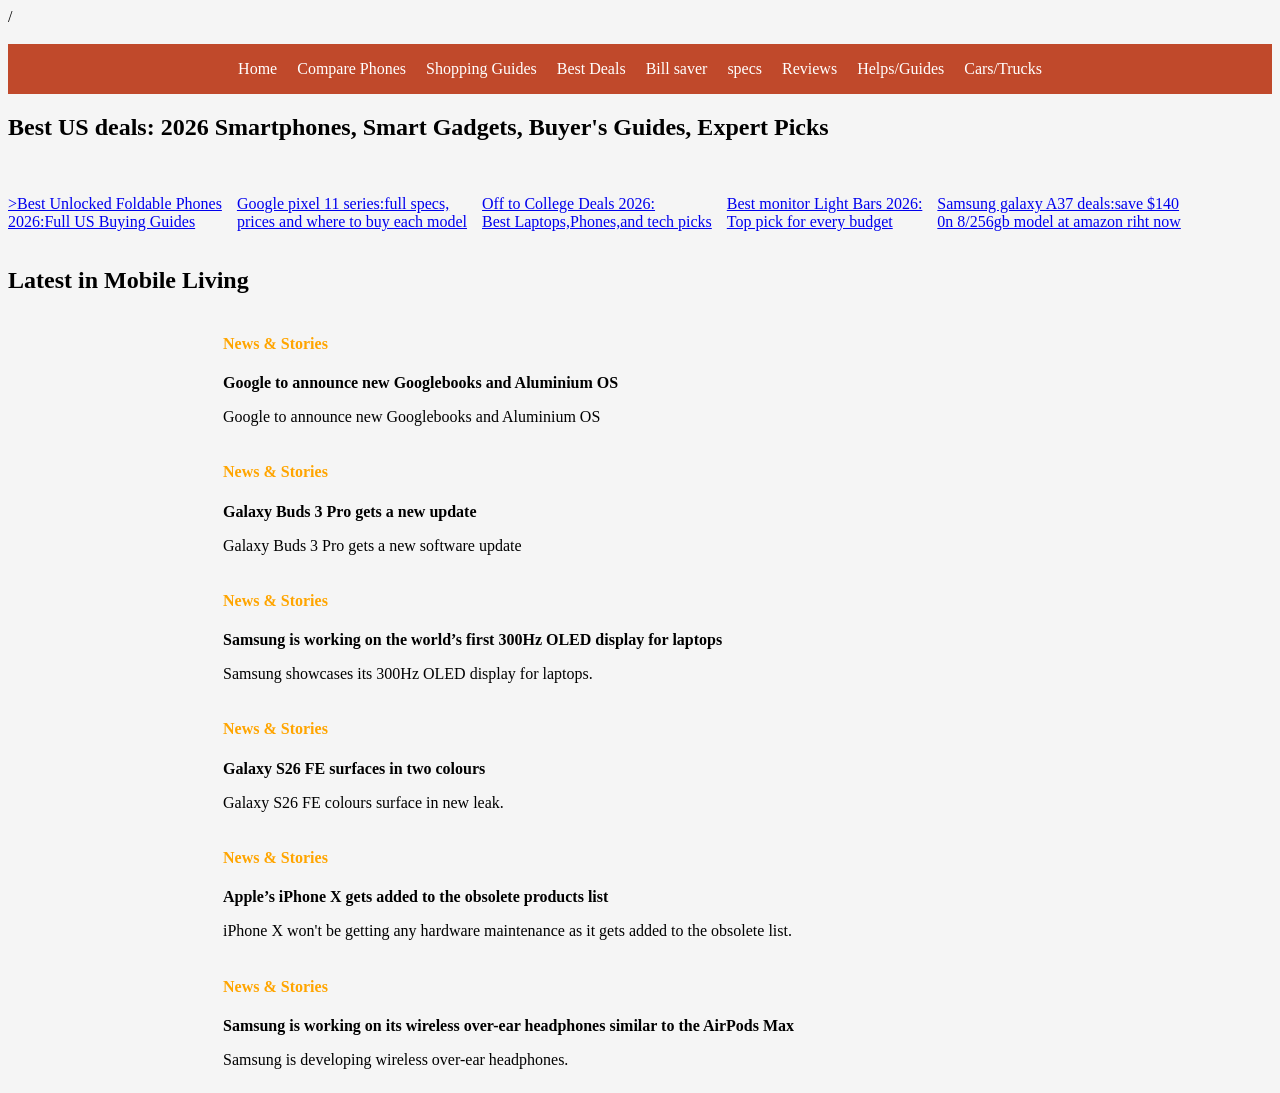
==== index.html @ 5e6eeaac "blog site" ====
<!DOCTYPE html>
<html lang="en">

<head>
    <meta charset="UTF-8">
    <meta name="viewport" content="width=device-width, initial-scale=1.0">
    <title>Document</title>
    <link rel="stylesheet" href="style.css">
</head>
/

<body>
    <div class="logo">
        <img src="https://mobilityarena.com/wp-content/uploads/2026/06/Mobilityarena-logo_20250607_050015_0000-1.png"
            alt="">
    </div>
    <div class="navbar" style="display: flex; gap: 20px;">
        <p>Home</p>
        <p>Compare Phones</p>
        <p>Shopping Guides</p>
        <p>Best Deals</p>
        <p>Bill saver</p>
        <p>specs</p>
        <p>Reviews</p>
        <p>Helps/Guides</p>
        <p>Cars/Trucks</p>
    </div>
    <h2>Best US deals: 2026 Smartphones, Smart Gadgets, Buyer's Guides, Expert Picks</h2>
    <div class="options" style="display: flex; gap: 15px;">
        <div>
            <img width="200" src="https://mobilityarena.com/wp-content/uploads/2026/08/1000989040-400x260.webp" alt="">
            <a href="https://mobilityarena.com/best-unlocked-foldable-phones-us-buying-guide/">
                <p>>Best Unlocked Foldable Phones <br> 2026:Full US Buying Guides</p>
            </a>
        </div>
        <div>
            <img width="200" src="https://mobilityarena.com/wp-content/uploads/2026/08/1000984702-400x260.webp" alt="">
            <a href="https://mobilityarena.com/google-pixel-11-series/">
                <p>Google pixel 11 series:full specs,<br>prices and where to buy each model</p>
            </a>
        </div>
        <div>
            <img width="200" src="https://mobilityarena.com/wp-content/uploads/2026/07/1000846443-400x260.webp" alt="">
            <a href="https://mobilityarena.com/off-to-college-deals-best-laptop-phone-tech/">
                <p>Off to College Deals 2026: <br>Best Laptops,Phones,and tech picks</p>
            </a>
        </div>
        <div>
            <img width="200" src="https://mobilityarena.com/wp-content/uploads/2026/07/1000838932-400x260.webp" alt="">
            <a href="https://mobilityarena.com/best-monitor-light-bars/">
                <p>Best monitor Light Bars 2026: <br>Top pick for every budget</p>
            </a>
        </div>
        <div>
            <img width="200" src="https://mobilityarena.com/wp-content/uploads/2026/07/1000813384-400x260.webp" alt="">
            <a href="https://mobilityarena.com/samsung-galaxy-a37-deal-save-140-dollars/">
                <p>Samsung galaxy A37 deals:save $140 <br> 0n 8/256gb model at amazon riht now</p>
            </a>
        </div>
    </div>
    <div>
        <h2>Latest in Mobile Living</h2>
        <div style="display: flex; gap: 15px;">
            <img width="200" src="https://mobilityarena.com/wp-content/uploads/2026/01/20260101_090633.jpg" alt="">
            <div>
                <h4 style="color: orange;">News & Stories</h4>
                <b>Google to announce new Googlebooks and Aluminium OS</b>
                <p>Google to announce new Googlebooks and Aluminium OS</p>
            </div>
        </div>
        <div style="display: flex;gap: 15px;">
            <img width="200" src="https://mobilityarena.com/wp-content/uploads/2025/12/1000115262.jpg" alt="">
            <div>
                <h4 style="color: orange;">News & Stories</h4>
                <b>Galaxy Buds 3 Pro gets a new update</b>
                <p>Galaxy Buds 3 Pro gets a new software update</p>
            </div>
        </div>
        <div style="display: flex; gap: 15px;">
            <img width="200" src="https://mobilityarena.com/wp-content/uploads/2024/12/1001518321-400x260.webp" alt="">
            <div>
                <h4 style="color: orange;">News & Stories</h4>
                <b>Samsung is working on the world’s first 300Hz OLED display for laptops</b>
                <p>Samsung showcases its 300Hz OLED display for laptops.</p>
            </div>
        </div>
        <div style="display: flex;gap: 15px;">
            <img width="200" src="https://mobilityarena.com/wp-content/uploads/2026/08/20260820_084156-400x260.jpg"
                alt="">
            <div>
                <h4 style="color: orange;">News & Stories</h4>
                <b>Galaxy S26 FE surfaces in two colours</b>
                <p>Galaxy S26 FE colours surface in new leak.</p>
            </div>
        </div>
        <div>
            <div style="display: flex; gap: 15px;">
                <img width="200" src="https://mobilityarena.com/wp-content/uploads/2022/05/iPhone-11-Pro-Max-2.jpg"
                    alt="">
                <div>
                    <h4 style="color: orange;">News & Stories</h4>
                    <b>Apple’s iPhone X gets added to the obsolete products list</b>
                    <p>iPhone X won't be getting any hardware maintenance as it gets added to the obsolete list.</p>

                </div>
            </div>
        </div>
        <div>
            <div style="display: flex; gap: 15px;">
                <img width="200" src="https://mobilityarena.com/wp-content/uploads/2026/03/20260318_075307-400x260.jpg"
                    alt="">
                <div>
                    <h4 style="color: orange;">News & Stories</h4>
                    <b>Samsung is working on its wireless over-ear headphones similar to the AirPods Max</b>
                    <p>Samsung is developing wireless over-ear headphones.</p>
                </div>
            </div>
        </div>

    </div>
</body>
---- style.css ----
body {
    background-color: #F5F5F5;
}
.navbar{
    background-color: #C0492B;
    color: white;
    /* text-align: center; */
    /* align-items: center; */
    justify-content: center;
}
.navbar:hover {
    cursor: pointer;
    
}
.logo image {
    width: 20px;
    height: 10px;
}
.options:hover {
    cursor: pointer ;

}
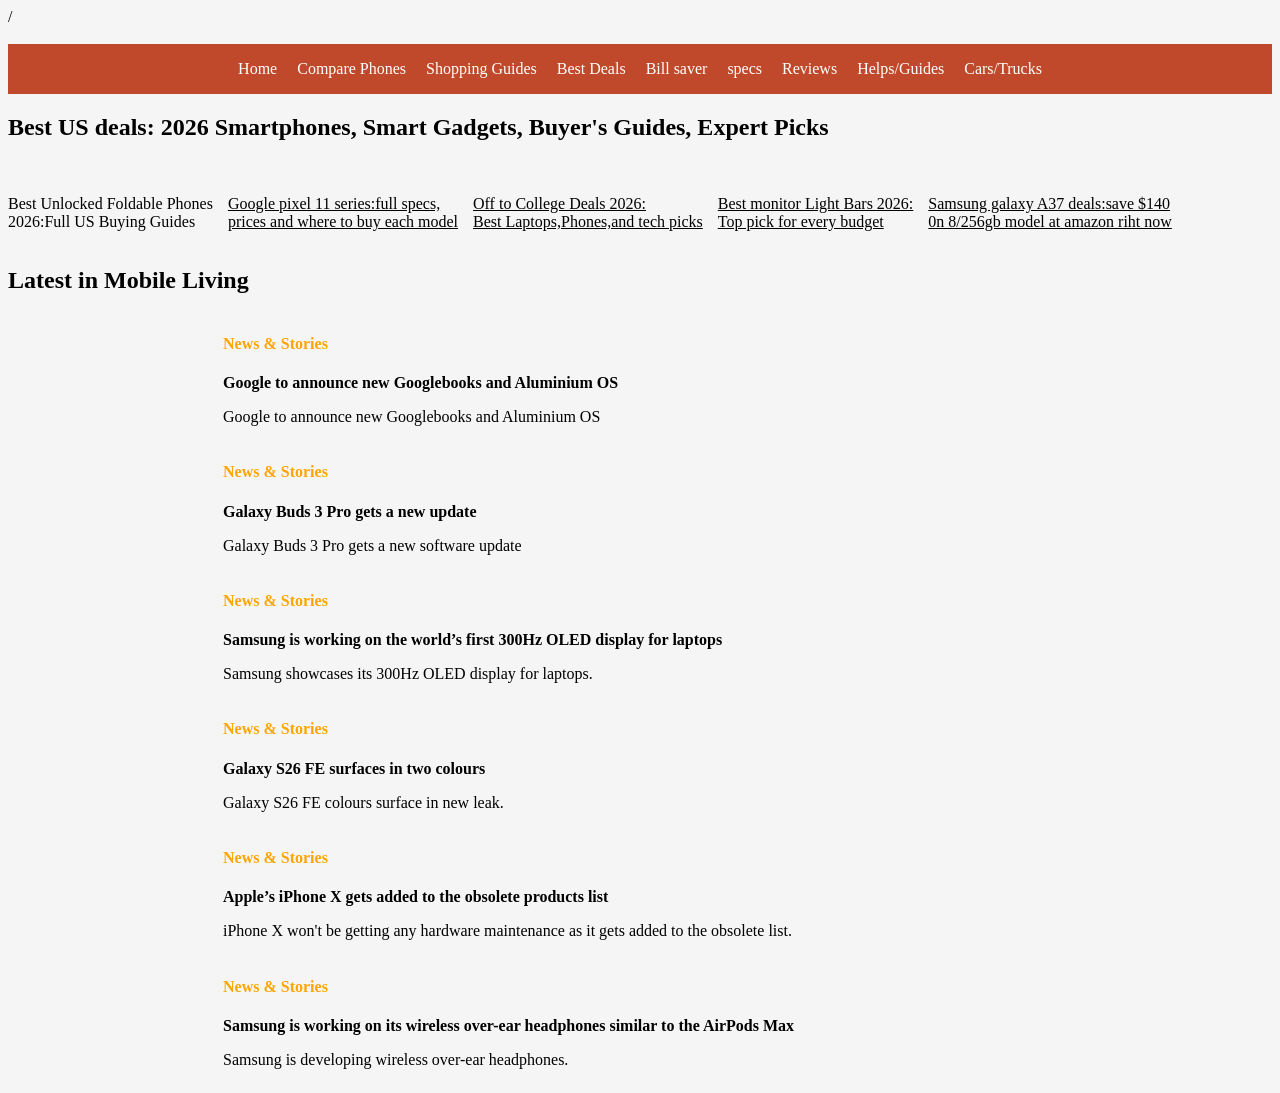
==== commit 0d104054: "added to my code" ====
--- a/index.html
+++ b/index.html
@@ -11,7 +11,7 @@
 
 <body>
     <div class="logo">
-        <img src="https://mobilityarena.com/wp-content/uploads/2026/06/Mobilityarena-logo_20250607_050015_0000-1.png"
+        <img width="200px" src="https://mobilityarena.com/wp-content/uploads/2026/06/Mobilityarena-logo_20250607_050015_0000-1.png"
             alt="">
     </div>
     <div class="navbar" style="display: flex; gap: 20px;">
@@ -27,33 +27,33 @@
     </div>
     <h2>Best US deals: 2026 Smartphones, Smart Gadgets, Buyer's Guides, Expert Picks</h2>
     <div class="options" style="display: flex; gap: 15px;">
-        <div>
+        <div class="first-section" >
             <img width="200" src="https://mobilityarena.com/wp-content/uploads/2026/08/1000989040-400x260.webp" alt="">
-            <a href="https://mobilityarena.com/best-unlocked-foldable-phones-us-buying-guide/">
-                <p>>Best Unlocked Foldable Phones <br> 2026:Full US Buying Guides</p>
-            </a>
+            <p class="section">
+                <p>Best Unlocked Foldable Phones <br> 2026:Full US Buying Guides</p>
+            </p>
         </div>
         <div>
             <img width="200" src="https://mobilityarena.com/wp-content/uploads/2026/08/1000984702-400x260.webp" alt="">
-            <a href="https://mobilityarena.com/google-pixel-11-series/">
+            <a class="section" href="https://mobilityarena.com/google-pixel-11-series/">
                 <p>Google pixel 11 series:full specs,<br>prices and where to buy each model</p>
             </a>
         </div>
         <div>
             <img width="200" src="https://mobilityarena.com/wp-content/uploads/2026/07/1000846443-400x260.webp" alt="">
-            <a href="https://mobilityarena.com/off-to-college-deals-best-laptop-phone-tech/">
+            <a class="section" href="https://mobilityarena.com/off-to-college-deals-best-laptop-phone-tech/">
                 <p>Off to College Deals 2026: <br>Best Laptops,Phones,and tech picks</p>
             </a>
         </div>
         <div>
             <img width="200" src="https://mobilityarena.com/wp-content/uploads/2026/07/1000838932-400x260.webp" alt="">
-            <a href="https://mobilityarena.com/best-monitor-light-bars/">
+            <a class="section" href="https://mobilityarena.com/best-monitor-light-bars/">
                 <p>Best monitor Light Bars 2026: <br>Top pick for every budget</p>
             </a>
         </div>
         <div>
             <img width="200" src="https://mobilityarena.com/wp-content/uploads/2026/07/1000813384-400x260.webp" alt="">
-            <a href="https://mobilityarena.com/samsung-galaxy-a37-deal-save-140-dollars/">
+            <a class="section"href="https://mobilityarena.com/samsung-galaxy-a37-deal-save-140-dollars/">
                 <p>Samsung galaxy A37 deals:save $140 <br> 0n 8/256gb model at amazon riht now</p>
             </a>
         </div>
--- a/style.css
+++ b/style.css
@@ -7,6 +7,7 @@
     /* text-align: center; */
     /* align-items: center; */
     justify-content: center;
+    /* position: fixed; */
 }
 .navbar:hover {
     cursor: pointer;
@@ -20,5 +21,13 @@
     cursor: pointer ;
 
 }
+.section {
+    color: black ;
+}
+.first-section :hover {
+    translate: initial;
+}
 
-
+.logo {
+    width: 3px;
+}
